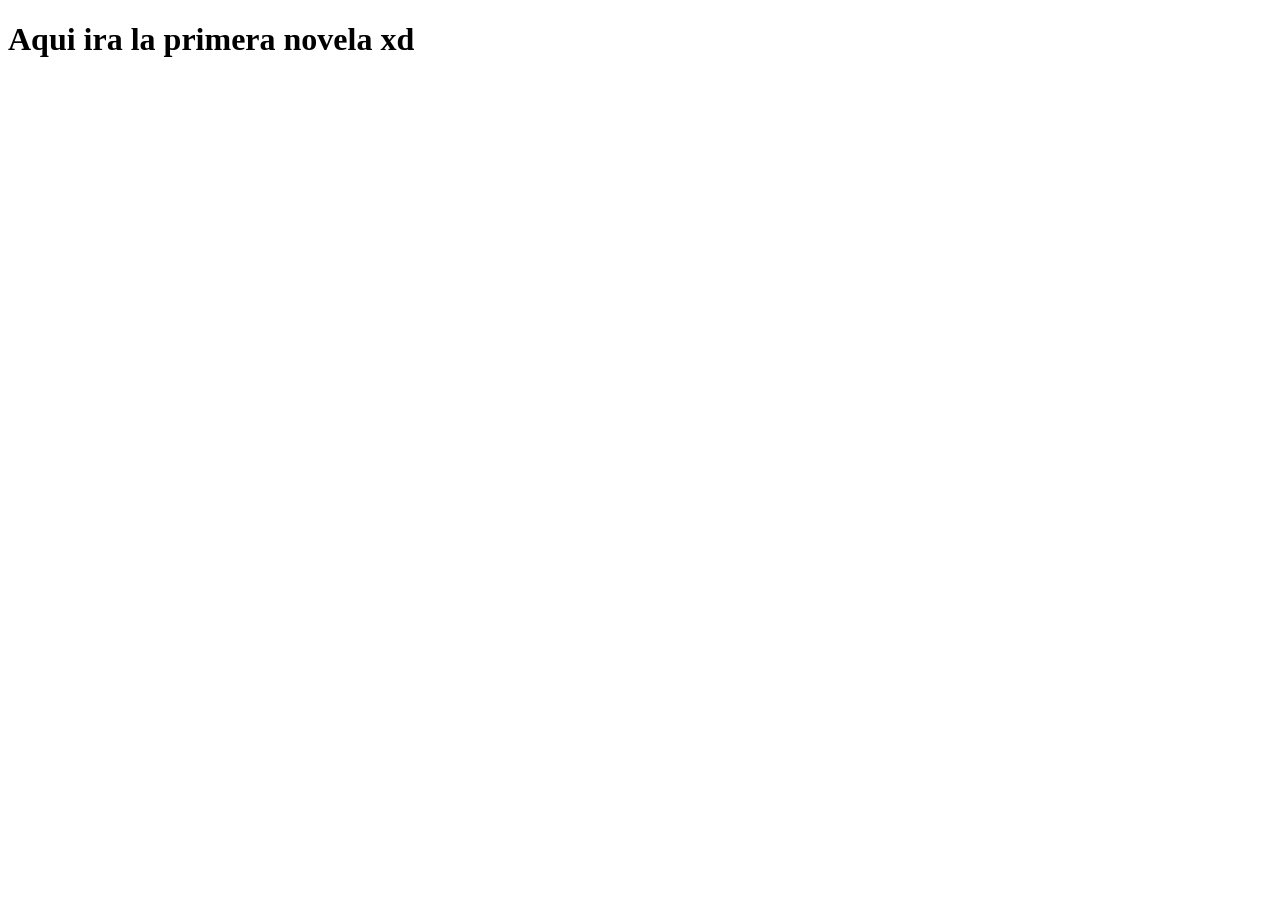
==== novels/greed-all-for-what.html @ c20a2f48 "agregue animaciones, pero tengo el maltido problema de que se expande la imagen tambien" ====
<!doctype html>
<html lang="en">
<head>
    <meta charset="UTF-8">
    <meta name="viewport"
          content="width=device-width, user-scalable=no, initial-scale=1.0, maximum-scale=1.0, minimum-scale=1.0">
    <meta http-equiv="X-UA-Compatible" content="ie=edge">
    <title>Document</title>
</head>
<body>
    <h1>Aqui ira la primera novela xd</h1>
</body>
</html>
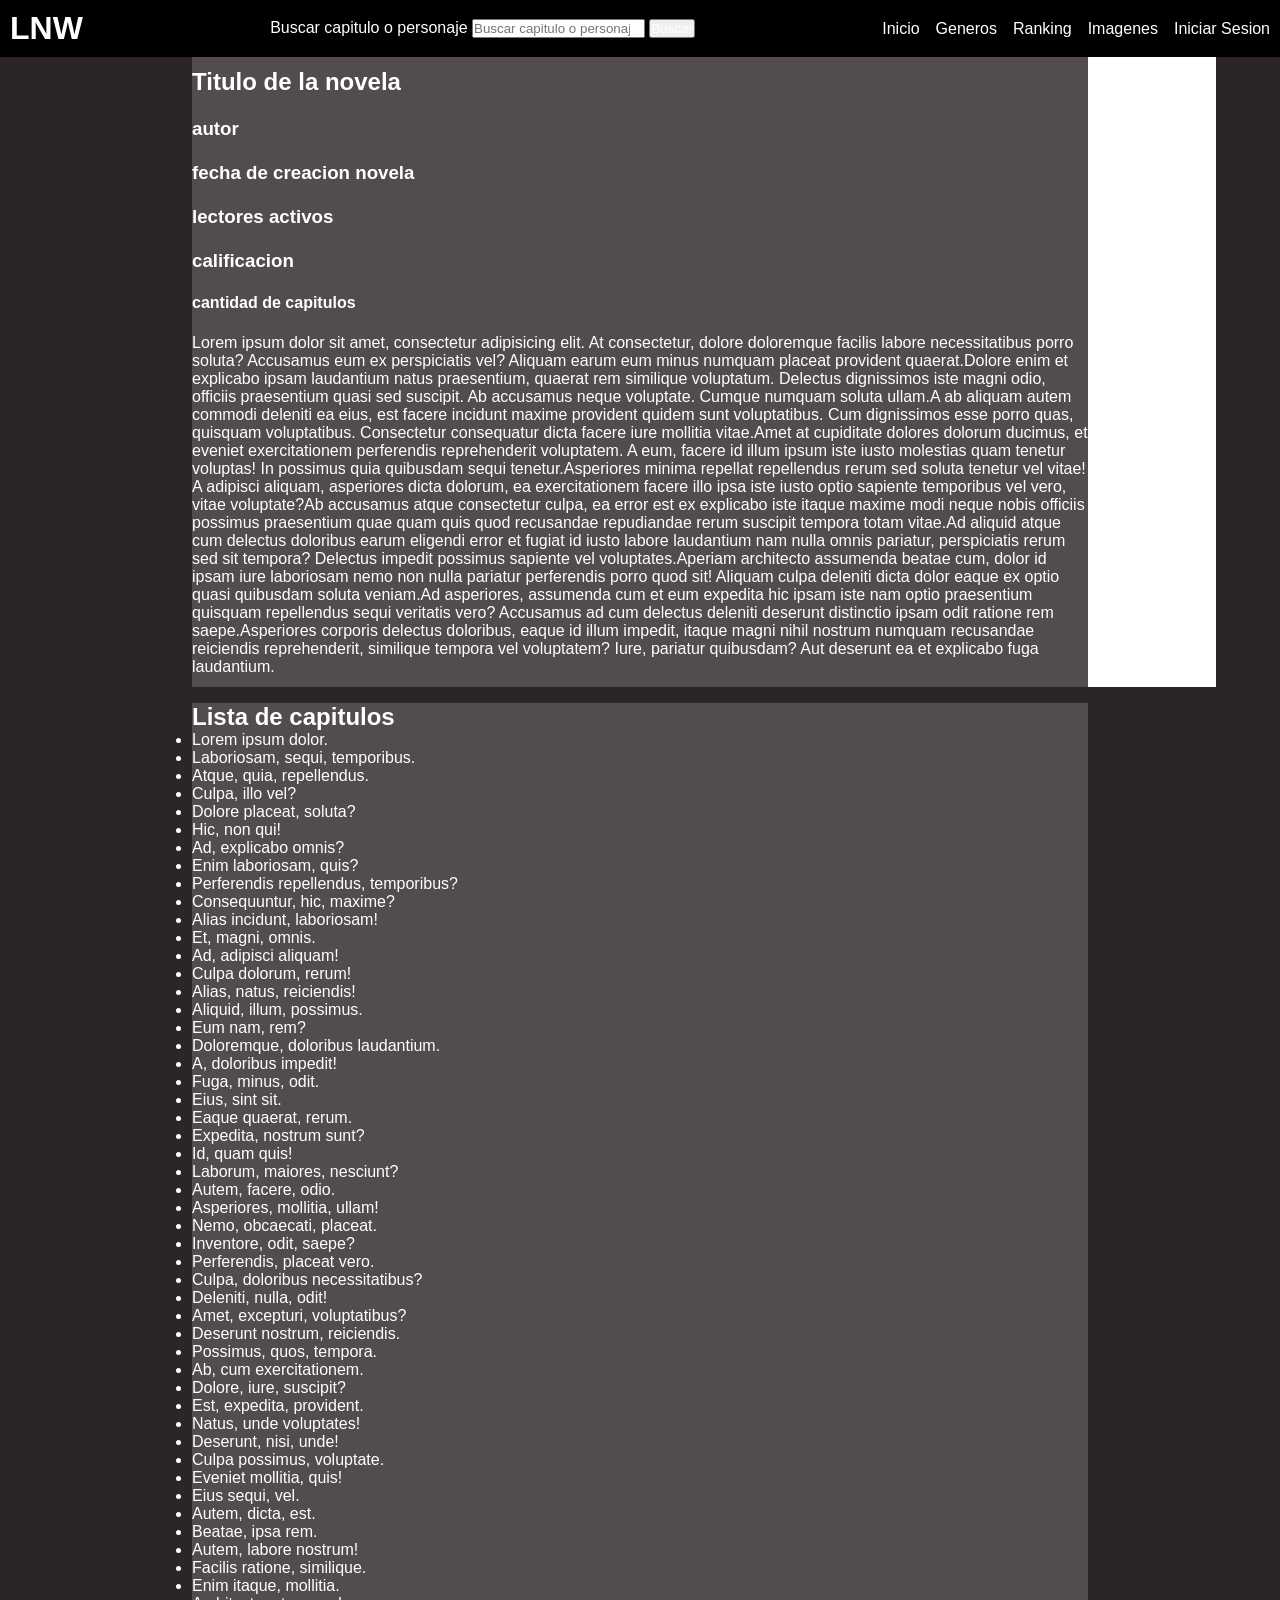
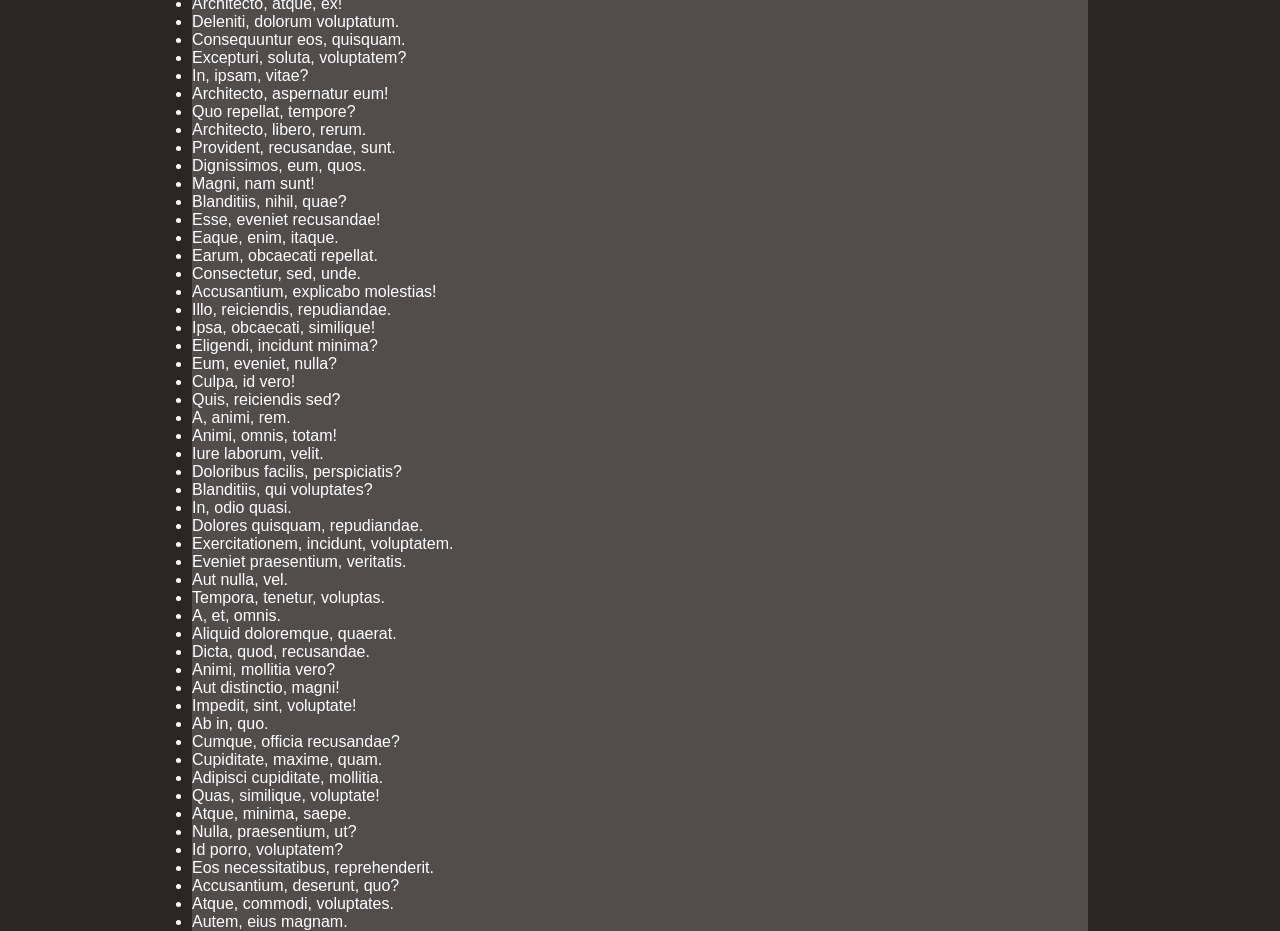
==== commit ada20258: "aqui ya rehice los novels, tengo que revisar para que el padre sea el detonante de todas las animaci" ====
--- a/novels/greed-all-for-what.html
+++ b/novels/greed-all-for-what.html
@@ -6,8 +6,153 @@
           content="width=device-width, user-scalable=no, initial-scale=1.0, maximum-scale=1.0, minimum-scale=1.0">
     <meta http-equiv="X-UA-Compatible" content="ie=edge">
     <title>Document</title>
+    <Link rel="stylesheet" href="../style.css">
 </head>
 <body>
-    <h1>Aqui ira la primera novela xd</h1>
+<header>
+    <h1>LNW</h1>
+    <search>
+        <!--aqui digamos el action y method es para el tipo de peticion que se hace, seria /buscar?novel=dragon, novel es el nombre de la variable que viajara-->
+        <form action="/buscar" method="get">
+            <!--Los label nunca son opcionales ya que dicen que trata el input -->
+            <label for="buscador">Buscar capitulo o personaje</label>
+            <input type="search"
+                   name="novel"
+                   id="buscador"
+                   placeholder="Buscar capitulo o personaje">
+            <button type="submit">Buscar</button>
+        </form>
+    </search>
+    <nav>
+        <ul>
+            <li><a href="#">Inicio</a></li>
+            <li><a href="/generos.html">Generos</a></li>
+            <li><a href="/rank.html">Ranking</a></li>
+            <li><a href="/imagenes.html">Imagenes</a></li>
+            <li><a href="/login.html">Iniciar Sesion</a></li>
+        </ul>
+    </nav>
+</header>
+<main>
+    <aside>
+        <h5>numero de capitulo now</h5>
+    </aside>
+    <section>
+        <h2>Titulo de la novela</h2>
+        <h3>autor</h3>
+        <h3>fecha de creacion novela</h3>
+        <h3>lectores activos</h3>
+        <h3>calificacion</h3>
+
+        <h4>cantidad de capitulos</h4>
+        <p><span>Lorem ipsum dolor sit amet, consectetur adipisicing elit. At consectetur, dolore doloremque facilis labore necessitatibus porro soluta? Accusamus eum ex perspiciatis vel? Aliquam earum eum minus numquam placeat provident quaerat.</span><span>Dolore enim et explicabo ipsam laudantium natus praesentium, quaerat rem similique voluptatum. Delectus dignissimos iste magni odio, officiis praesentium quasi sed suscipit. Ab accusamus neque voluptate. Cumque numquam soluta ullam.</span><span>A ab aliquam autem commodi deleniti ea eius, est facere incidunt maxime provident quidem sunt voluptatibus. Cum dignissimos esse porro quas, quisquam voluptatibus. Consectetur consequatur dicta facere iure mollitia vitae.</span><span>Amet at cupiditate dolores dolorum ducimus, et eveniet exercitationem perferendis reprehenderit voluptatem. A eum, facere id illum ipsum iste iusto molestias quam tenetur voluptas! In possimus quia quibusdam sequi tenetur.</span><span>Asperiores minima repellat repellendus rerum sed soluta tenetur vel vitae! A adipisci aliquam, asperiores dicta dolorum, ea exercitationem facere illo ipsa iste iusto optio sapiente temporibus vel vero, vitae voluptate?</span><span>Ab accusamus atque consectetur culpa, ea error est ex explicabo iste itaque maxime modi neque nobis officiis possimus praesentium quae quam quis quod recusandae repudiandae rerum suscipit tempora totam vitae.</span><span>Ad aliquid atque cum delectus doloribus earum eligendi error et fugiat id iusto labore laudantium nam nulla omnis pariatur, perspiciatis rerum sed sit tempora? Delectus impedit possimus sapiente vel voluptates.</span><span>Aperiam architecto assumenda beatae cum, dolor id ipsam iure laboriosam nemo non nulla pariatur perferendis porro quod sit! Aliquam culpa deleniti dicta dolor eaque ex optio quasi quibusdam soluta veniam.</span><span>Ad asperiores, assumenda cum et eum expedita hic ipsam iste nam optio praesentium quisquam repellendus sequi veritatis vero? Accusamus ad cum delectus deleniti deserunt distinctio ipsam odit ratione rem saepe.</span><span>Asperiores corporis delectus doloribus, eaque id illum impedit, itaque magni nihil nostrum numquam recusandae reiciendis reprehenderit, similique tempora vel voluptatem? Iure, pariatur quibusdam? Aut deserunt ea et explicabo fuga laudantium.</span></p>
+    </section>
+    <section>
+        <h2>Lista de capitulos</h2>
+        <ul>
+            <li>Lorem ipsum dolor.</li>
+            <li>Laboriosam, sequi, temporibus.</li>
+            <li>Atque, quia, repellendus.</li>
+            <li>Culpa, illo vel?</li>
+            <li>Dolore placeat, soluta?</li>
+            <li>Hic, non qui!</li>
+            <li>Ad, explicabo omnis?</li>
+            <li>Enim laboriosam, quis?</li>
+            <li>Perferendis repellendus, temporibus?</li>
+            <li>Consequuntur, hic, maxime?</li>
+            <li>Alias incidunt, laboriosam!</li>
+            <li>Et, magni, omnis.</li>
+            <li>Ad, adipisci aliquam!</li>
+            <li>Culpa dolorum, rerum!</li>
+            <li>Alias, natus, reiciendis!</li>
+            <li>Aliquid, illum, possimus.</li>
+            <li>Eum nam, rem?</li>
+            <li>Doloremque, doloribus laudantium.</li>
+            <li>A, doloribus impedit!</li>
+            <li>Fuga, minus, odit.</li>
+            <li>Eius, sint sit.</li>
+            <li>Eaque quaerat, rerum.</li>
+            <li>Expedita, nostrum sunt?</li>
+            <li>Id, quam quis!</li>
+            <li>Laborum, maiores, nesciunt?</li>
+            <li>Autem, facere, odio.</li>
+            <li>Asperiores, mollitia, ullam!</li>
+            <li>Nemo, obcaecati, placeat.</li>
+            <li>Inventore, odit, saepe?</li>
+            <li>Perferendis, placeat vero.</li>
+            <li>Culpa, doloribus necessitatibus?</li>
+            <li>Deleniti, nulla, odit!</li>
+            <li>Amet, excepturi, voluptatibus?</li>
+            <li>Deserunt nostrum, reiciendis.</li>
+            <li>Possimus, quos, tempora.</li>
+            <li>Ab, cum exercitationem.</li>
+            <li>Dolore, iure, suscipit?</li>
+            <li>Est, expedita, provident.</li>
+            <li>Natus, unde voluptates!</li>
+            <li>Deserunt, nisi, unde!</li>
+            <li>Culpa possimus, voluptate.</li>
+            <li>Eveniet mollitia, quis!</li>
+            <li>Eius sequi, vel.</li>
+            <li>Autem, dicta, est.</li>
+            <li>Beatae, ipsa rem.</li>
+            <li>Autem, labore nostrum!</li>
+            <li>Facilis ratione, similique.</li>
+            <li>Enim itaque, mollitia.</li>
+            <li>Architecto, atque, ex!</li>
+            <li>Deleniti, dolorum voluptatum.</li>
+            <li>Consequuntur eos, quisquam.</li>
+            <li>Excepturi, soluta, voluptatem?</li>
+            <li>In, ipsam, vitae?</li>
+            <li>Architecto, aspernatur eum!</li>
+            <li>Quo repellat, tempore?</li>
+            <li>Architecto, libero, rerum.</li>
+            <li>Provident, recusandae, sunt.</li>
+            <li>Dignissimos, eum, quos.</li>
+            <li>Magni, nam sunt!</li>
+            <li>Blanditiis, nihil, quae?</li>
+            <li>Esse, eveniet recusandae!</li>
+            <li>Eaque, enim, itaque.</li>
+            <li>Earum, obcaecati repellat.</li>
+            <li>Consectetur, sed, unde.</li>
+            <li>Accusantium, explicabo molestias!</li>
+            <li>Illo, reiciendis, repudiandae.</li>
+            <li>Ipsa, obcaecati, similique!</li>
+            <li>Eligendi, incidunt minima?</li>
+            <li>Eum, eveniet, nulla?</li>
+            <li>Culpa, id vero!</li>
+            <li>Quis, reiciendis sed?</li>
+            <li>A, animi, rem.</li>
+            <li>Animi, omnis, totam!</li>
+            <li>Iure laborum, velit.</li>
+            <li>Doloribus facilis, perspiciatis?</li>
+            <li>Blanditiis, qui voluptates?</li>
+            <li>In, odio quasi.</li>
+            <li>Dolores quisquam, repudiandae.</li>
+            <li>Exercitationem, incidunt, voluptatem.</li>
+            <li>Eveniet praesentium, veritatis.</li>
+            <li>Aut nulla, vel.</li>
+            <li>Tempora, tenetur, voluptas.</li>
+            <li>A, et, omnis.</li>
+            <li>Aliquid doloremque, quaerat.</li>
+            <li>Dicta, quod, recusandae.</li>
+            <li>Animi, mollitia vero?</li>
+            <li>Aut distinctio, magni!</li>
+            <li>Impedit, sint, voluptate!</li>
+            <li>Ab in, quo.</li>
+            <li>Cumque, officia recusandae?</li>
+            <li>Cupiditate, maxime, quam.</li>
+            <li>Adipisci cupiditate, mollitia.</li>
+            <li>Quas, similique, voluptate!</li>
+            <li>Atque, minima, saepe.</li>
+            <li>Nulla, praesentium, ut?</li>
+            <li>Id porro, voluptatem?</li>
+            <li>Eos necessitatibus, reprehenderit.</li>
+            <li>Accusantium, deserunt, quo?</li>
+            <li>Atque, commodi, voluptates.</li>
+            <li>Autem, eius magnam.</li>
+        </ul>
+    </section>
+</main>
+<footer></footer>
 </body>
 </html>
--- a/style.css
+++ b/style.css
@@ -0,0 +1,219 @@
+*{
+    margin: 0;
+    padding: 0;
+    font-family: Arial, Helvetica, sans-serif;
+    color: white;
+    box-sizing: border-box;
+}
+
+@keyframes novelsAnimation {
+    0% {
+        transform: scale(1);
+    }
+
+    50%{
+        transform: scale(1.1);
+        z-index: 2;
+    }
+
+    100% {
+        transform: scaleX(2.1);
+        transform-origin: left;
+        z-index: 2;
+    }
+}
+
+@keyframes parteIzquierda {
+    0% {
+        width: 100%;
+        height: 100%;
+    }
+
+    50% {
+        width: 100%;
+        height: 100%;
+    }
+
+    100% {
+        width: 30%;
+        height: 100%;
+    }
+}
+/*no se activa ya que no aparece entonces como jsjssj xd no sirve con hover*/
+@keyframes parteDerecha {
+    0% {
+        display: none;
+    }
+
+    50% {
+        display: none;
+    }
+
+    100% {
+        display: block;
+        width: 70%;
+        height: 100%;
+    }
+}
+
+body{
+    width: 100%;
+    min-height: 100dvh;
+}
+
+header {
+    display: flex;
+    width: 100%;
+    flex-direction: row;/*horizontal*/
+    justify-content: space-between;/*para el eje principal*/
+    align-items: center;/*para el otro eje*/
+    padding: 10px;
+    background: black;
+
+    nav {
+        ul {
+            display: flex;
+            flex-direction: row;
+            list-style: none;
+            align-items: center;
+            gap: 1rem;
+
+            li {
+                a {
+                    text-decoration: none;
+                }
+
+                a:hover {
+                    color: gray;
+                }
+            }
+        }
+    }
+}
+
+main {
+    display: flex;
+    width: 100%;
+    flex-direction: column;
+    background-color: #2b2525;
+    align-items: center;
+    gap: 1rem;
+    height: auto;
+    position: relative;
+
+    section {
+        display: flex;
+        flex-direction: column;
+        width: 70%;
+        min-height: 70dvh;
+        height: auto;
+        justify-content: space-around;
+        background-color: #534c4c;
+
+        .filas-novelas {
+            display: flex;
+            flex-direction: row;
+            align-items: center;
+            width: 100%;
+            height: 45%;
+            background-color: red;
+            gap: 1rem;
+
+            .novels {
+                flex: 1;
+                display: flex;
+                flex-direction: row;
+                background-color: blue;
+                height: 100%;
+                cursor: pointer;
+
+                .parteIzquierda {
+                    display: flex;
+                    flex-direction: column;
+                    width: 100%;
+                    height: 100%;
+                    background-color: darkred;
+                    position: relative;
+
+                    .filtro {
+                        position: absolute;
+                        width: 100%;
+                        height: 100%;
+                        z-index: 3;
+                        background-color: transparent;
+                    }
+
+                    .filtro:hover {
+                        background-color: rgba(255, 0, 0, 0.2);
+                    }
+
+                    .imagen {
+                        width: 100%;
+                        height: 85%;
+
+                        img {
+                            width: 100%;
+                            height: 100%;
+                            object-fit: cover;
+                        }
+                    }
+
+                    .titulo {
+                        width: 100%;
+                        height: 15%;
+                        overflow: hidden;
+                        display: flex;
+                        align-items: center;
+                        justify-content: center;
+
+                        h3 {
+                            text-transform: capitalize;
+                            font-weight: 100;
+                            font-size: 1rem;
+                            white-space: wrap;
+                        }
+                    }
+                }
+
+                .parteIzquierda:hover {
+                    animation: parteIzquierda 1s forwards;
+                }
+
+                .parteDerecha {
+                    display: none;
+                    background-color: white;
+                }
+
+                .parteDerecha:hover {
+                    animation: parteDerecha 1s forwards;
+                }
+            }
+
+            .novels:hover {
+                animation: novelsAnimation 1s forwards;
+            }
+        }
+    }
+}
+
+li:hover {
+    text-decoration: underline;
+    cursor: pointer;
+}
+
+aside {
+    display: flex;
+    flex-direction: column;
+    align-items: center;
+    justify-content: space-around;
+    position: absolute;
+    right: 5%;
+    background-color: white;
+    width: 10%;
+    height: 70dvh;
+}
+
+footer {
+    background: black;
+    width: 100%;
+}
